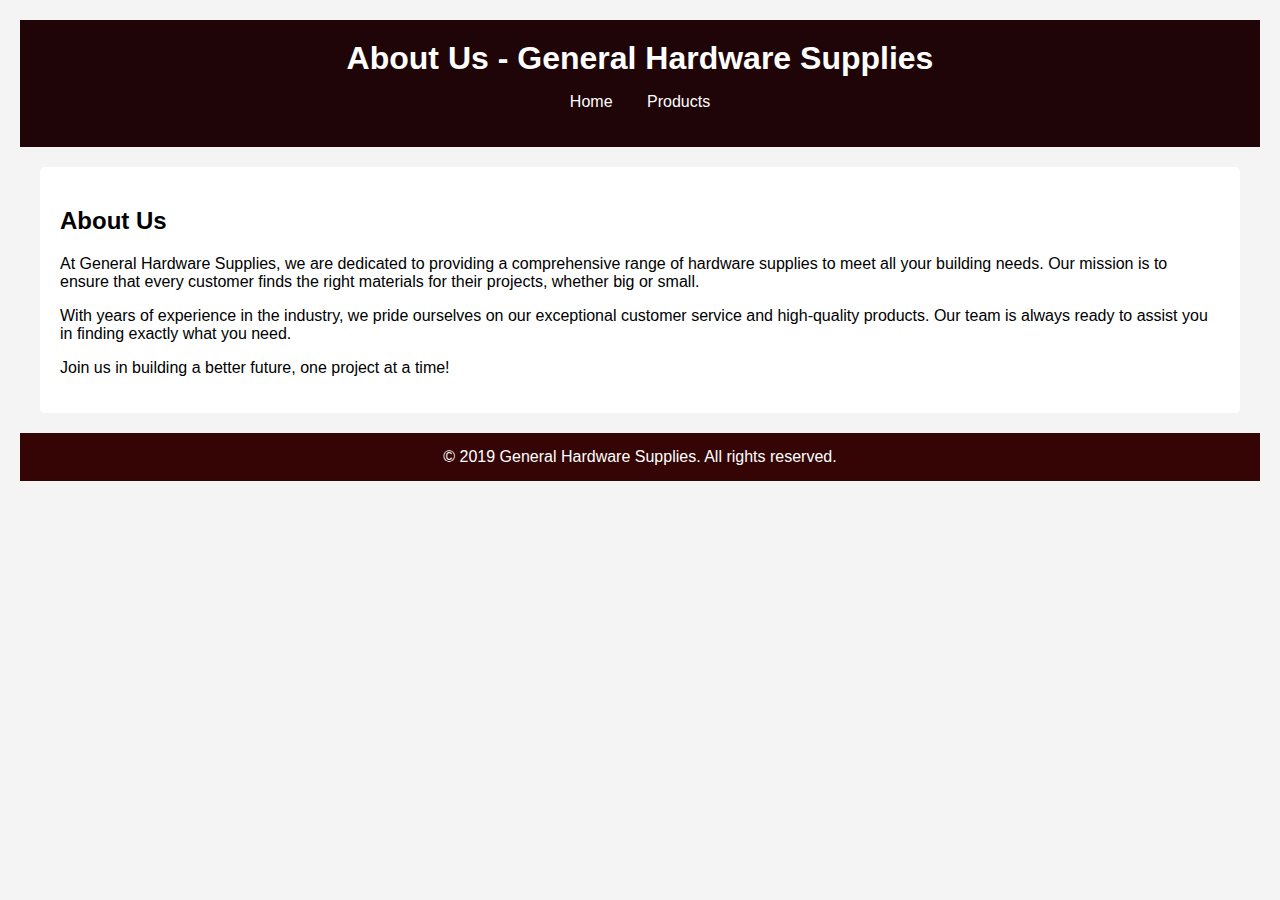
==== about us.html @ ad96e809 "Add files via upload" ====
<!DOCTYPE html>
<html lang="en">
<head>
    <meta charset="UTF-8">
    <meta name="viewport" content="width=device-width, initial-scale=1.0">
    <title>About Us - General Hardware Supplies</title>
    <link rel="stylesheet" href="styles.css">
   
</head>
<body>
    <header>
        <h1>About Us - General Hardware Supplies</h1>
        <nav>
            <ul>
                <li><a href="C:\Users\tanui\Documents\GENERAL HARDWARE SUPPLIES.html">Home</a></li>
                <li><a href="products.html">Products</a></li>
                
            </ul>
        </nav>
    </header>

    <section id="about">
        <h2>About Us</h2>
        <p>At General Hardware Supplies, we are dedicated to providing a comprehensive range of hardware supplies to meet all your building needs. Our mission is to ensure that every customer finds the right materials for their projects, whether big or small.</p>
        <p>With years of experience in the industry, we pride ourselves on our exceptional customer service and high-quality products. Our team is always ready to assist you in finding exactly what you need.</p>
        <p>Join us in building a better future, one project at a time!</p>
    </section>

    <footer>
        <p>&copy; 2019 General Hardware Supplies. All rights reserved.</p>
    </footer>
</body>
</html>
---- styles.css ----
body {
    font-family: Arial, sans-serif;
    margin: 0;
    padding: 0;

   
}

header {
    background-color: #15ac1a;
    color: white;
    padding: 10px 0;
    text-align: center;
}



footer {
    background-color: #4dac0d;
    color: white;
    text-align: center;
    padding: 10px 0;
}
body {
    font-family: Arial, sans-serif;
    margin: 0;
    padding: 0;
    background-color: #089614;
}

header {
    background: #220303;
    color: #fff;
    padding: 10px 0;
    text-align: center;
}

nav ul {
    list-style: none;
    padding: 0;
}

nav ul li {
    display: inline;
    margin: 0 15px;
}

nav ul li a {
    color: #fff;
    text-decoration: none;
}

section {
    padding: 20px;
    background: #fff;
    margin: 20px;
    border-radius: 5px;
}

.contact-info {
    background: #e2e2e2;
    padding: 15px;
    border-radius: 5px;
}

footer {
    text-align: center;
    padding: 10px 0;
    background: #350505;
    color: #fff;
    position: bottom;
    bottom: 0;
    width: 100%;
}
body {
    font-family: Arial, sans-serif;
    margin: 0;
    padding: 0;
    background-color: #f4f4f4;
}

header {
    background: hsl(355, 72%, 7%);
    color: #ffffff;
    padding: 20px 0;
    text-align: center;
}

header h1 {
    margin: 0;
}

nav ul {
    list-style: upper-alpha;
    padding: 0;
}

nav ul li {
    display: inline;
    margin: 0 15px;
}

nav ul li a {
    color: #ffffff;
    text-decoration: none;
}

nav ul li a:hover {
    text-decoration: underline;
}

section {
    padding: 20px;
}

.product-grid {
    display: grid;
    grid-template-columns: repeat(auto-fill, minmax(200px, 1fr));
    gap: 10px;
}

.product-box {
    background: #ffffff;
    border: 1px solid #dddddd;
    border-radius: 5px;
    padding: 15px;
    text-align: left;
    box-shadow: 0 2px 5px rgba(0, 0, 0, 0.1);
}

.product-box h3 {
    margin-top: 0;
}

footer {
    background: #ffffff(160, 87%, 12%);
    color: #ffffff;
    text-align: center;
    padding: 10px 0;
    position: bottom;
    bottom: 80%;
    width: 100%;
}

footer p {
    margin: 5px 0;
}
body {
    font-family: Arial, system-ui, -apple-system, BlinkMacSystemFont, 'Segoe UI', Roboto, Oxygen, Ubuntu, Cantarell, 'Open Sans', 'Helvetica Neue', sans-serif;
    background-color: #f4f4f4;
    margin: 0;
    padding: 20px;
}

.container {
    display: grid;
    grid-template-columns: repeat(3, 1fr);
    gap: 20px;
}

.product {
    background: rgb(29, 134, 3);
    border: 1px solid #ddd;
    border-radius: 5px;
    padding: 15px;
    text-align: left;
}

.product img {
    max-width: 100%;
    height: auto;
    border-radius: 20px;
}

.product h3 {
    margin: 10px 0;
}

.product p {
    margin: 5px 0;
}
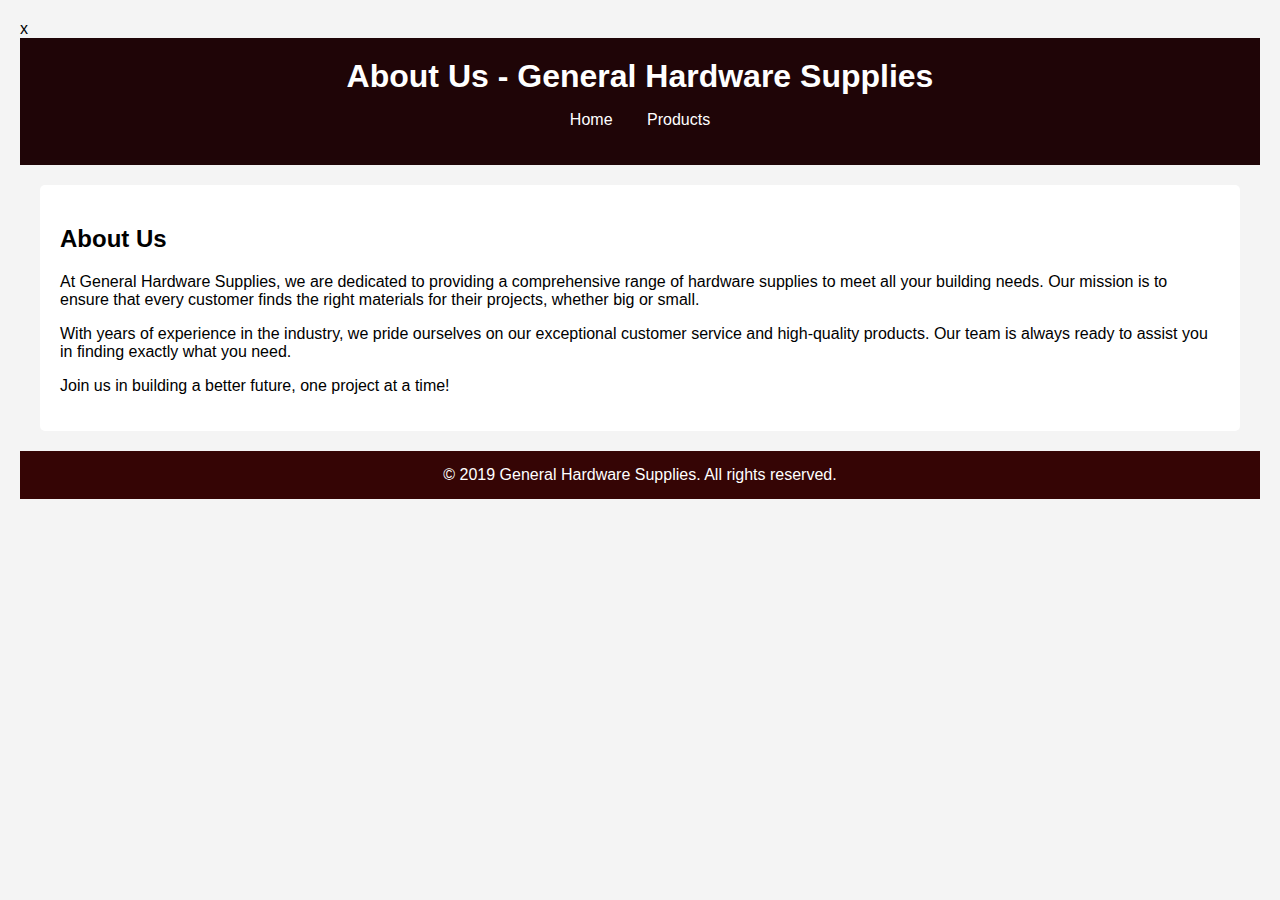
==== commit 9f6ce91b: "Update about us.html" ====
--- a/about us.html
+++ b/about us.html
@@ -1,4 +1,4 @@
-<!DOCTYPE html>
+x<!DOCTYPE html>
 <html lang="en">
 <head>
     <meta charset="UTF-8">
@@ -12,7 +12,7 @@
         <h1>About Us - General Hardware Supplies</h1>
         <nav>
             <ul>
-                <li><a href="C:\Users\tanui\Documents\GENERAL HARDWARE SUPPLIES.html">Home</a></li>
+                <li><a href="index.html">Home</a></li>
                 <li><a href="products.html">Products</a></li>
                 
             </ul>
@@ -30,4 +30,4 @@
         <p>&copy; 2019 General Hardware Supplies. All rights reserved.</p>
     </footer>
 </body>
-</html>+</html>
